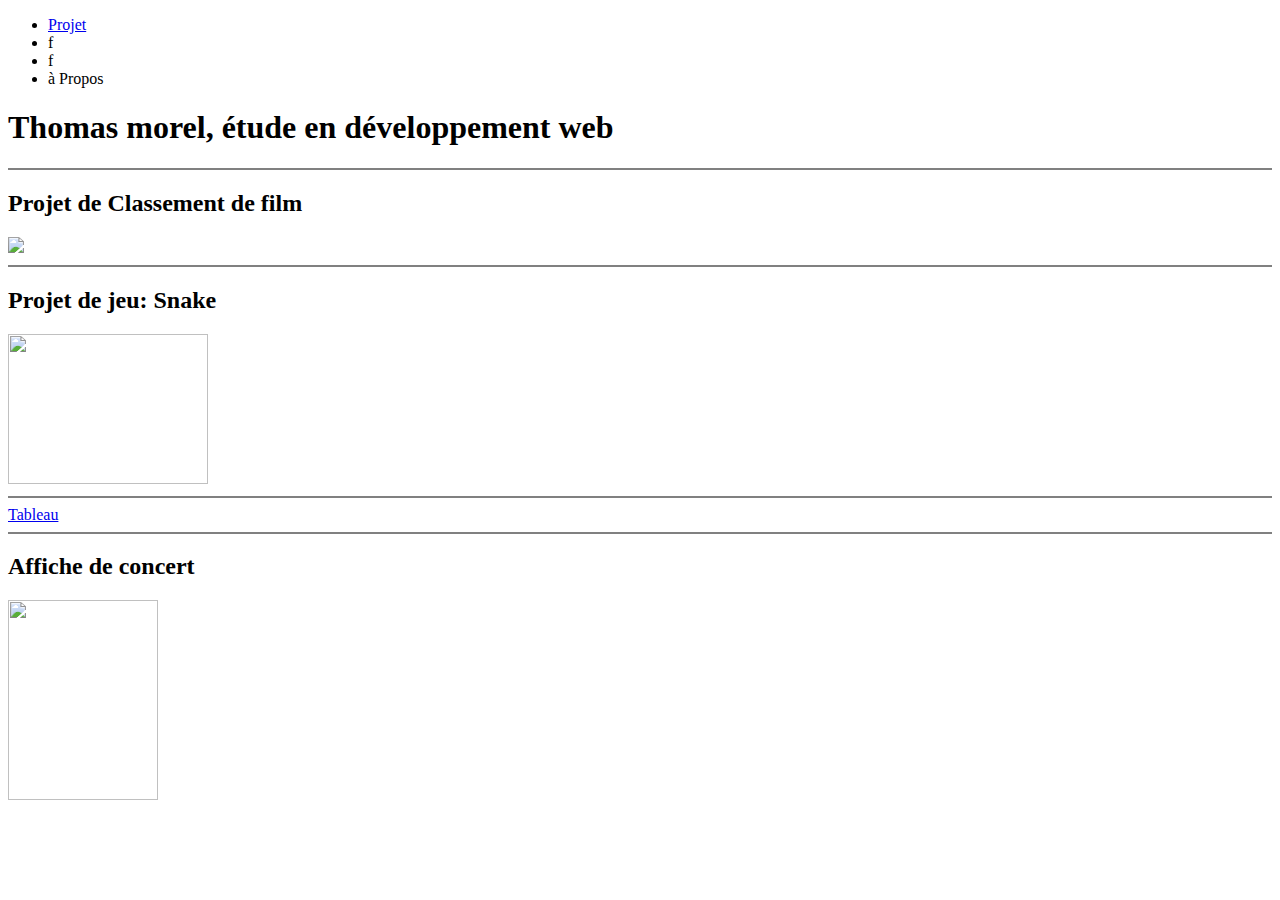
==== index.html @ 8ae180d4 "Add files via upload" ====
<!DOCTYPE html>
<html>
<head>
	<meta charset="utf-8">
	<meta name="viewport" content="width=device-width, initial-scale=1">
	<link rel="shortcut icon" type="image/x-icon" href="./auxiliaire/image/Emblem.ico">
	<link rel="stylesheet" type="text/css" href="./auxiliaire/style/film.css">
	<title>Mon Portfolio</title>
</head>
<body>
	<nav class="menu">
		<ul>
			<li><a href="#ok">Projet</a></li>
			<li>f</li>
			<li>f</li>
			<li>à Propos</li>
		</ul>
	</nav>
<h1>Thomas morel, étude en développement web</h1>
<hr noshade="2">
<h2>Projet de Classement de film</h2>
<a href="Films.html">
	<img src="./auxiliaire/image/Kaguya.jpg">
</a>
<hr noshade="2">
<h2>Projet de jeu: Snake</h2>
<a href="Snake.html">
	<img src="./auxiliaire/image/Snake.png" height="150" width="200">
</a>
<hr noshade="2">
<a href="tabl.html">Tableau</a>
<hr noshade="2">
<h2>Affiche de concert</h2>
<img id="ok" src="./auxiliaire/image/concert.jpg" height="200" width="150">
</body>
</html>
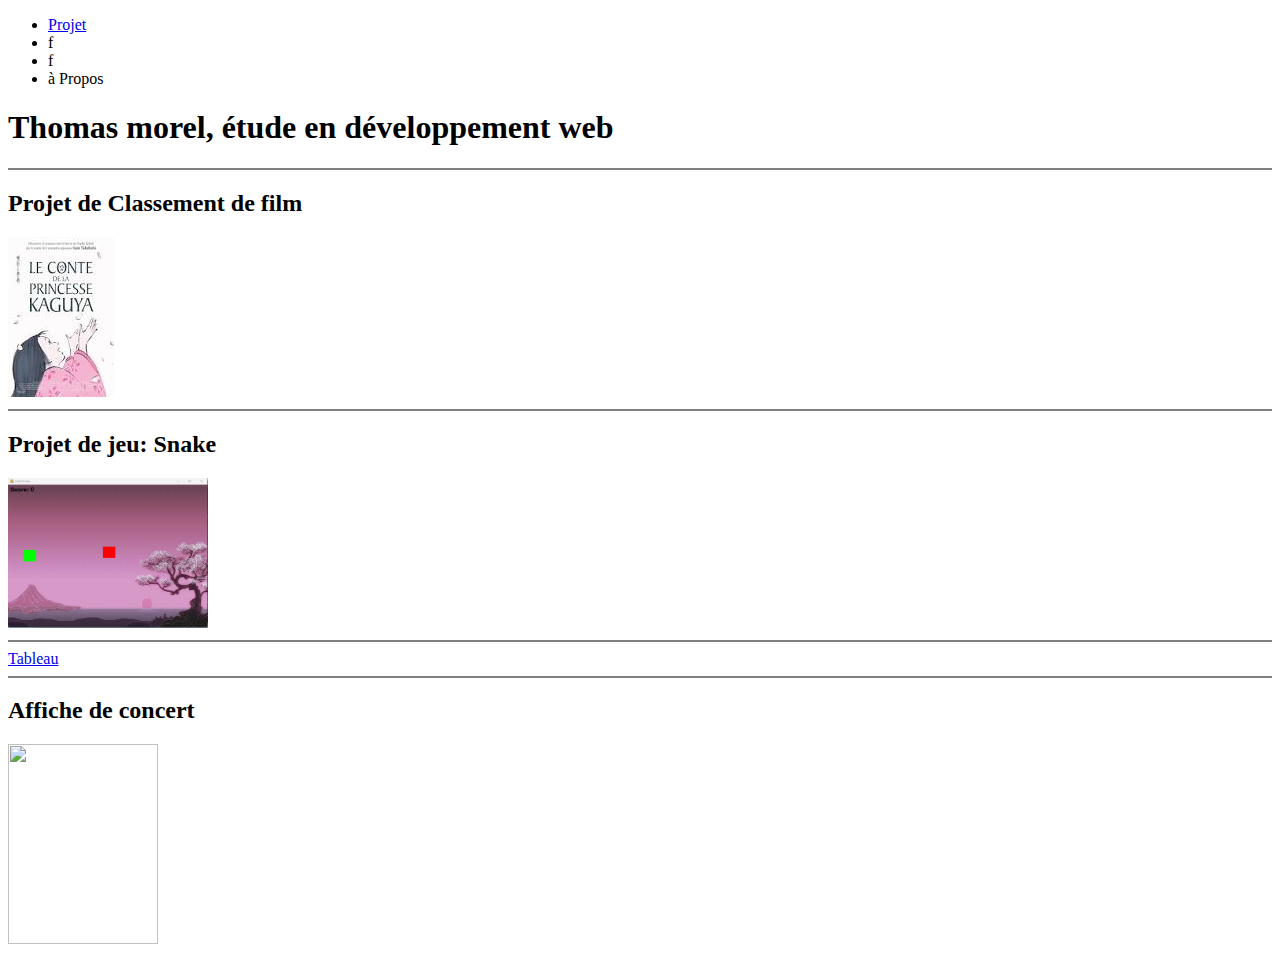
==== commit 6353fccd: "Update index.html" ====
--- a/index.html
+++ b/index.html
@@ -20,17 +20,17 @@
 <hr noshade="2">
 <h2>Projet de Classement de film</h2>
 <a href="Films.html">
-	<img src="./auxiliaire/image/Kaguya.jpg">
+	<img src="./image/Kaguya.jpg">
 </a>
 <hr noshade="2">
 <h2>Projet de jeu: Snake</h2>
 <a href="Snake.html">
-	<img src="./auxiliaire/image/Snake.png" height="150" width="200">
+	<img src="./image/Snake.png" height="150" width="200">
 </a>
 <hr noshade="2">
 <a href="tabl.html">Tableau</a>
 <hr noshade="2">
 <h2>Affiche de concert</h2>
-<img id="ok" src="./auxiliaire/image/concert.jpg" height="200" width="150">
+<img id="ok" src="./image/concert.jpg" height="200" width="150">
 </body>
-</html>+</html>
